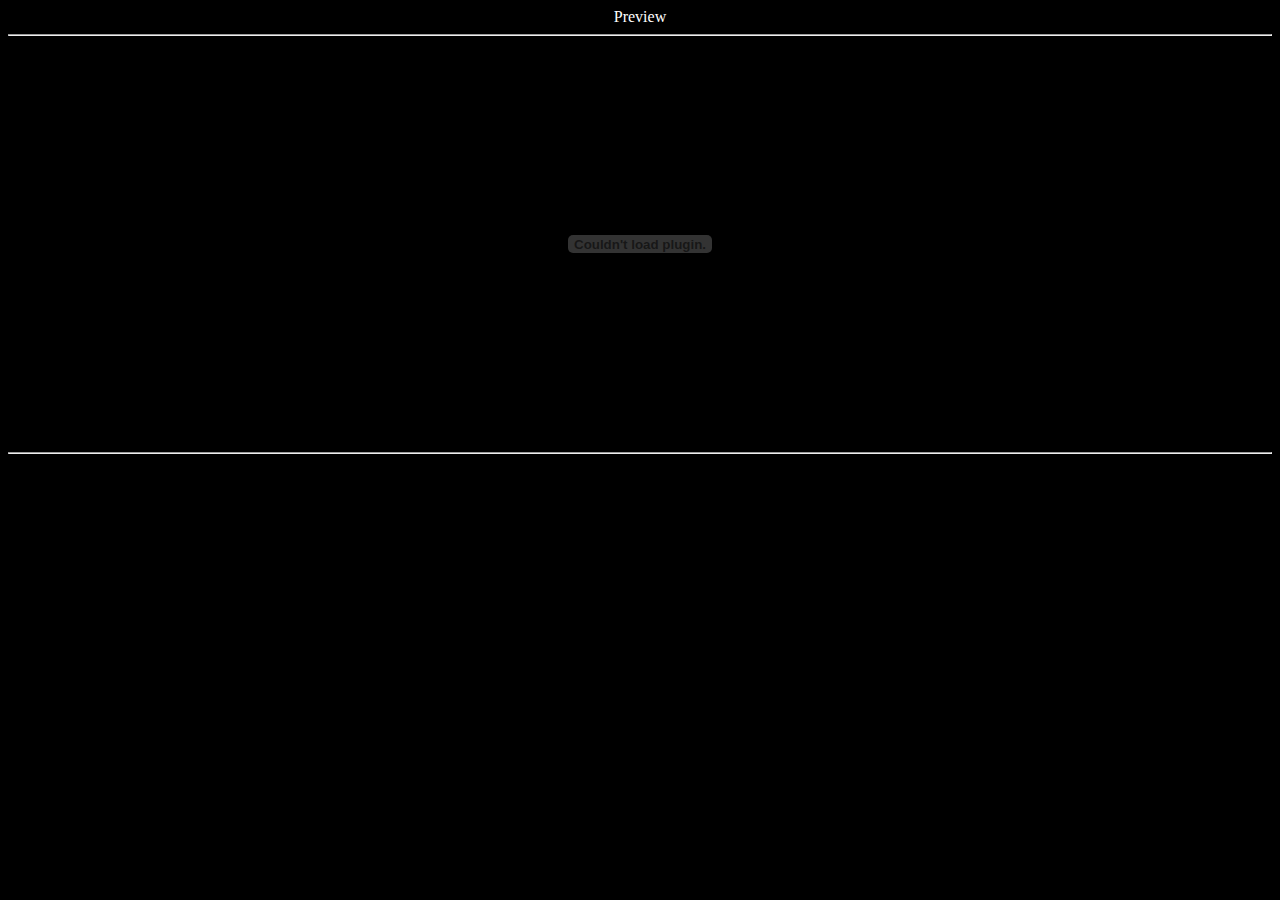
==== over_the_rave_org/index.html @ 15cd45a6 "modify folder name" ====
<html lang="ja">
<head>
<meta http-equiv="Content-Type" content="text/html; charset=Shift_JIS">
<title>preview</title>

</head>
<body bgcolor="#000000" text="#ffffff">

<center>

<!-- �Ȗ������� -->
Preview

<hr>
<!-- �ȉ��Ani_spdbst.swf�ƂȂ��Ă��镔�����A�Ăяo��swf�t�@�C���ɏ��������Ă������� -->
<embed src="danonisrc.swf" 
	bgcolor="#000000" align="baseline" border="0" width="500" height="400" 
	play="true" loop="true" quality="high" />
<hr>

</center>
</body>
</html>
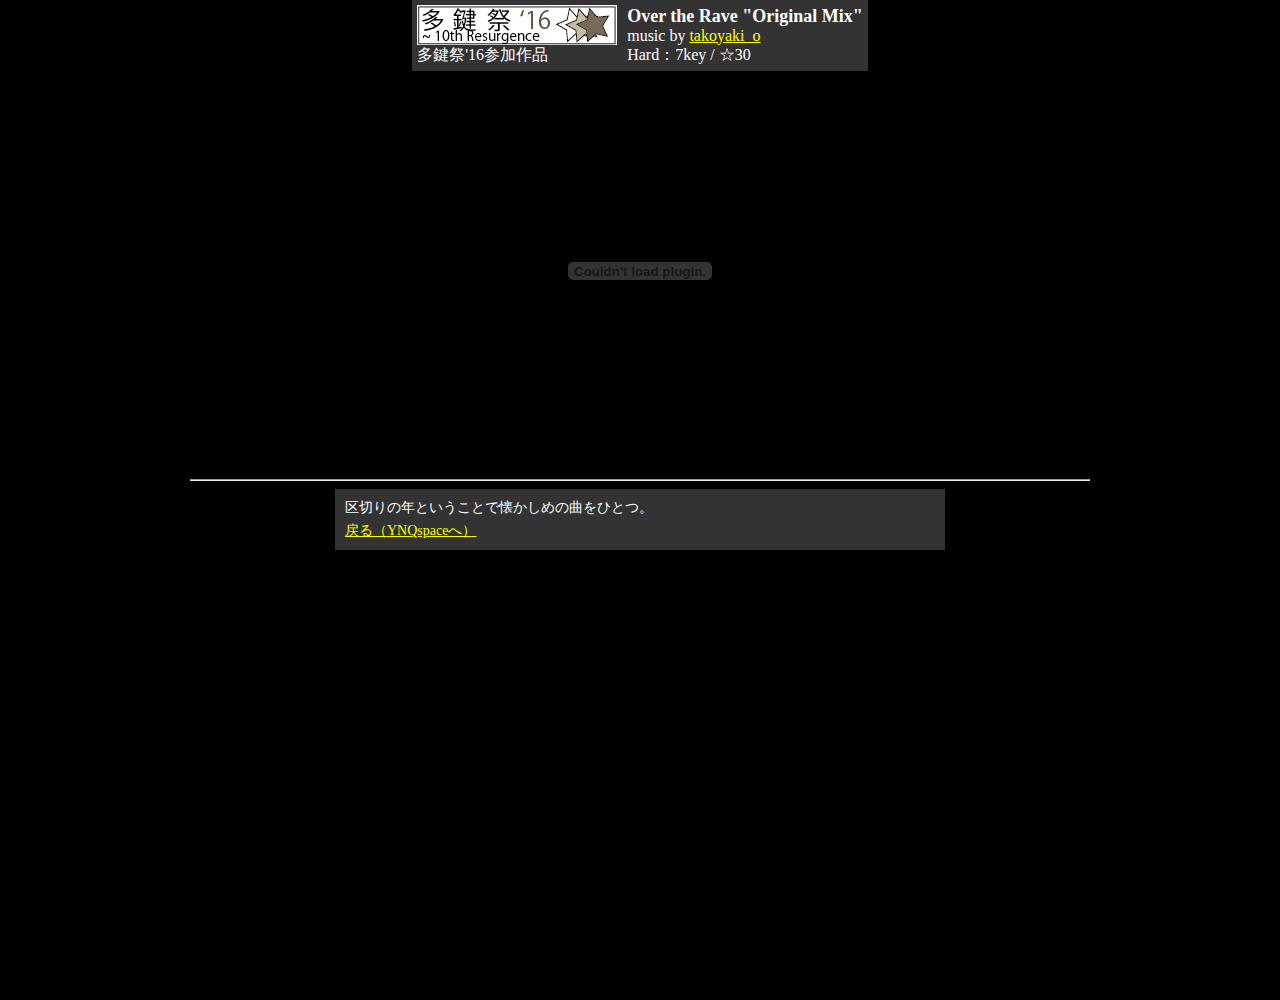
==== commit a44b01a2: "modify html" ====
--- a/over_the_rave_org/index.html
+++ b/over_the_rave_org/index.html
@@ -1,23 +1,44 @@
 <html lang="ja">
 <head>
 <meta http-equiv="Content-Type" content="text/html; charset=Shift_JIS">
-<title>preview</title>
+<title>Over the Rave "Original Mix"</title>
+<link rel ="stylesheet" href ="../assets/css/reset.css" type="text/css" />
+<link rel ="stylesheet" href ="../assets/css/over_the_rave_org.css" type="text/css" />
+</head>
+<body>
+<div id="container">
+<table class="title">
+<tr>
+<td>
+<p>
+<a href="https://cw7.sakura.ne.jp/nfes16/"><img src="nfes16.png" /></a><br />
+������'16�Q����i
+</p>
+</td><td>
+<p>
+<span class="bold">Over the Rave "Original Mix"</span><br />
+music by <a href="http://oversphere.jp/">takoyaki_o</a><br />
+Hard�F7key / ��30
 
-</head>
-<body bgcolor="#000000" text="#ffffff">
+</p>
+</td>
+</tr>
+</table>
+<div class="swf">
+<object id="external" data="danonisrc.swf" width="500" height="400" type="application/x-shockwave-flash">
+	<param name="src" value="fk.swf">
+</object>
+</div>
+<hr>
+<div id="comment">
+<p>
+��؂�̔N�Ƃ������Ƃŉ������߂̋Ȃ��ЂƂB
+</p>
+<p>
+<a href="http://space.geocities.jp/ynq1242/topopo.html">�߂�iYNQspace�ցj</a>
+</p>
+</div>
 
-<center>
-
-<!-- �Ȗ������� -->
-Preview
-
-<hr>
-<!-- �ȉ��Ani_spdbst.swf�ƂȂ��Ă��镔�����A�Ăяo��swf�t�@�C���ɏ��������Ă������� -->
-<embed src="danonisrc.swf" 
-	bgcolor="#000000" align="baseline" border="0" width="500" height="400" 
-	play="true" loop="true" quality="high" />
-<hr>
-
-</center>
+</div>
 </body>
 </html>--- a/assets/css/over_the_rave_org.css
+++ b/assets/css/over_the_rave_org.css
@@ -0,0 +1,75 @@
+body{
+	margin:0 auto;
+	background:#000000;
+	color:#FFFFFF;
+	height:1000px;
+}
+
+body a{
+	color:#FFFF00;
+}
+
+body a:hover{
+	text-decoration:none;
+	color:#999900;
+}
+
+#container{
+	margin:0 auto;
+	width:900px;
+}
+
+table.title{
+	background:#333333;
+	margin:0 auto;
+	padding:5px;
+}
+
+table.title td{
+	padding:5px;
+}
+
+td p.center{
+	text-align:center;
+}
+
+.swf{
+	margin:0 auto;
+	text-align:center;
+}
+
+
+.bold{
+	font-weight:bold;
+	font-size:18px;
+}
+
+#comment{
+	background:#333333;
+	width:600px;
+	margin:0 auto;
+	padding:5px;
+}
+
+#comment img{
+	display:block;
+	margin:0 auto;
+}
+
+#comment p{
+	margin:5px;
+}
+
+#comment{
+	font-size:14px;
+}
+
+.caution{
+	color:#FF0000;
+	font-size:12px;
+}
+
+.small{
+	font-size:10px;
+	color:#AAAAAA;
+}
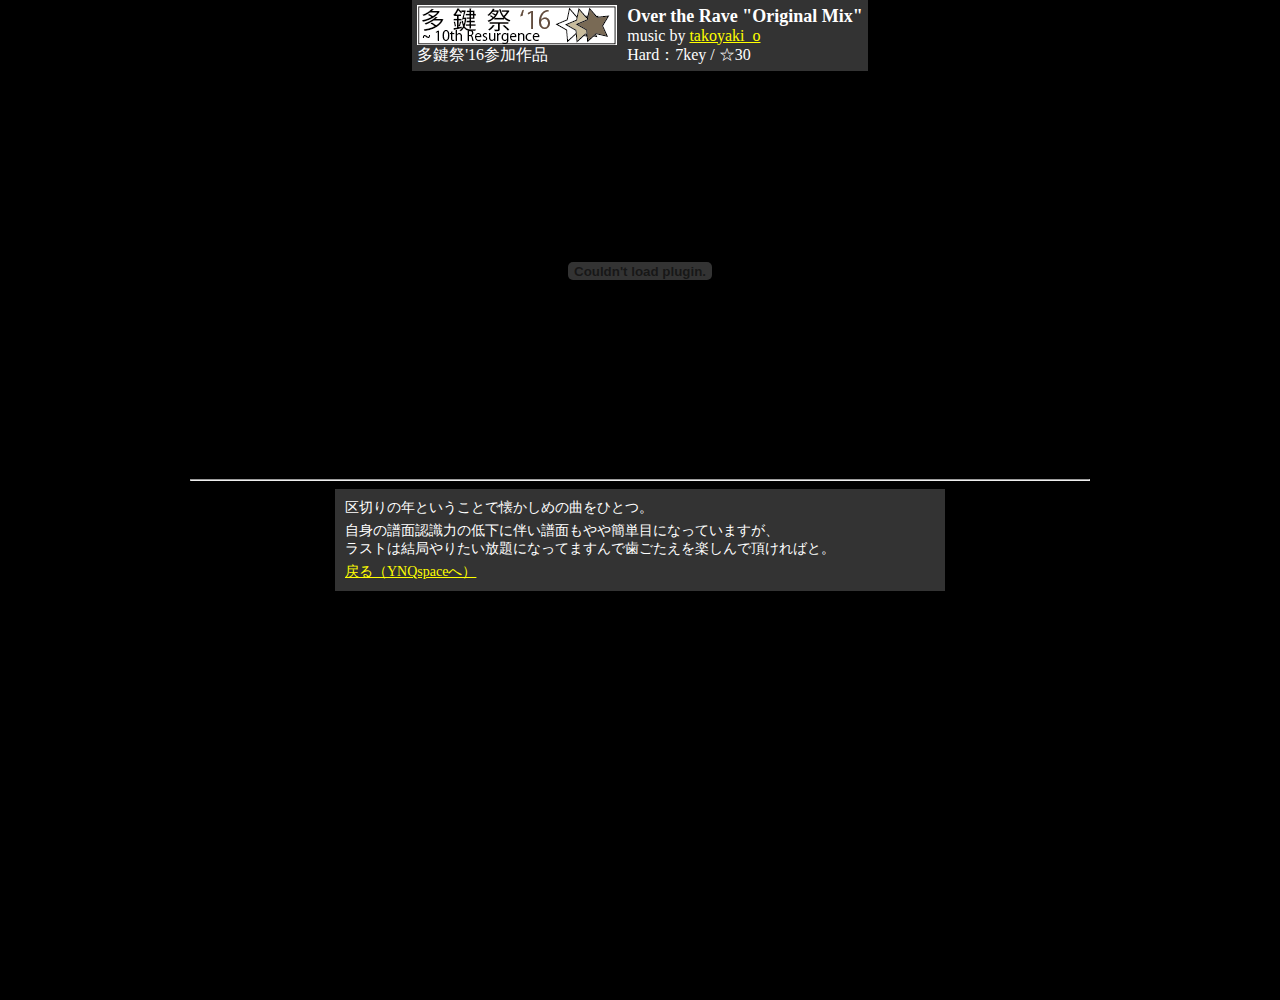
==== commit 3383ef19: "add comment" ====
--- a/over_the_rave_org/index.html
+++ b/over_the_rave_org/index.html
@@ -1,6 +1,6 @@
 <html lang="ja">
 <head>
-<meta http-equiv="Content-Type" content="text/html; charset=Shift_JIS">
+<meta http-equiv="Content-Type" content="text/html; charset=UTF-8">
 <title>Over the Rave "Original Mix"</title>
 <link rel ="stylesheet" href ="../assets/css/reset.css" type="text/css" />
 <link rel ="stylesheet" href ="../assets/css/over_the_rave_org.css" type="text/css" />
@@ -12,13 +12,13 @@
 <td>
 <p>
 <a href="https://cw7.sakura.ne.jp/nfes16/"><img src="nfes16.png" /></a><br />
-������'16�Q����i
+多鍵祭'16参加作品
 </p>
 </td><td>
 <p>
 <span class="bold">Over the Rave "Original Mix"</span><br />
 music by <a href="http://oversphere.jp/">takoyaki_o</a><br />
-Hard�F7key / ��30
+Hard：7key / ☆30
 
 </p>
 </td>
@@ -32,10 +32,14 @@
 <hr>
 <div id="comment">
 <p>
-��؂�̔N�Ƃ������Ƃŉ������߂̋Ȃ��ЂƂB
+区切りの年ということで懐かしめの曲をひとつ。
 </p>
 <p>
-<a href="http://space.geocities.jp/ynq1242/topopo.html">�߂�iYNQspace�ցj</a>
+自身の譜面認識力の低下に伴い譜面もやや簡単目になっていますが、<br />
+ラストは結局やりたい放題になってますんで歯ごたえを楽しんで頂ければと。
+</p>
+<p>
+<a href="http://space.geocities.jp/ynq1242/topopo.html">戻る（YNQspaceへ）</a>
 </p>
 </div>
 
